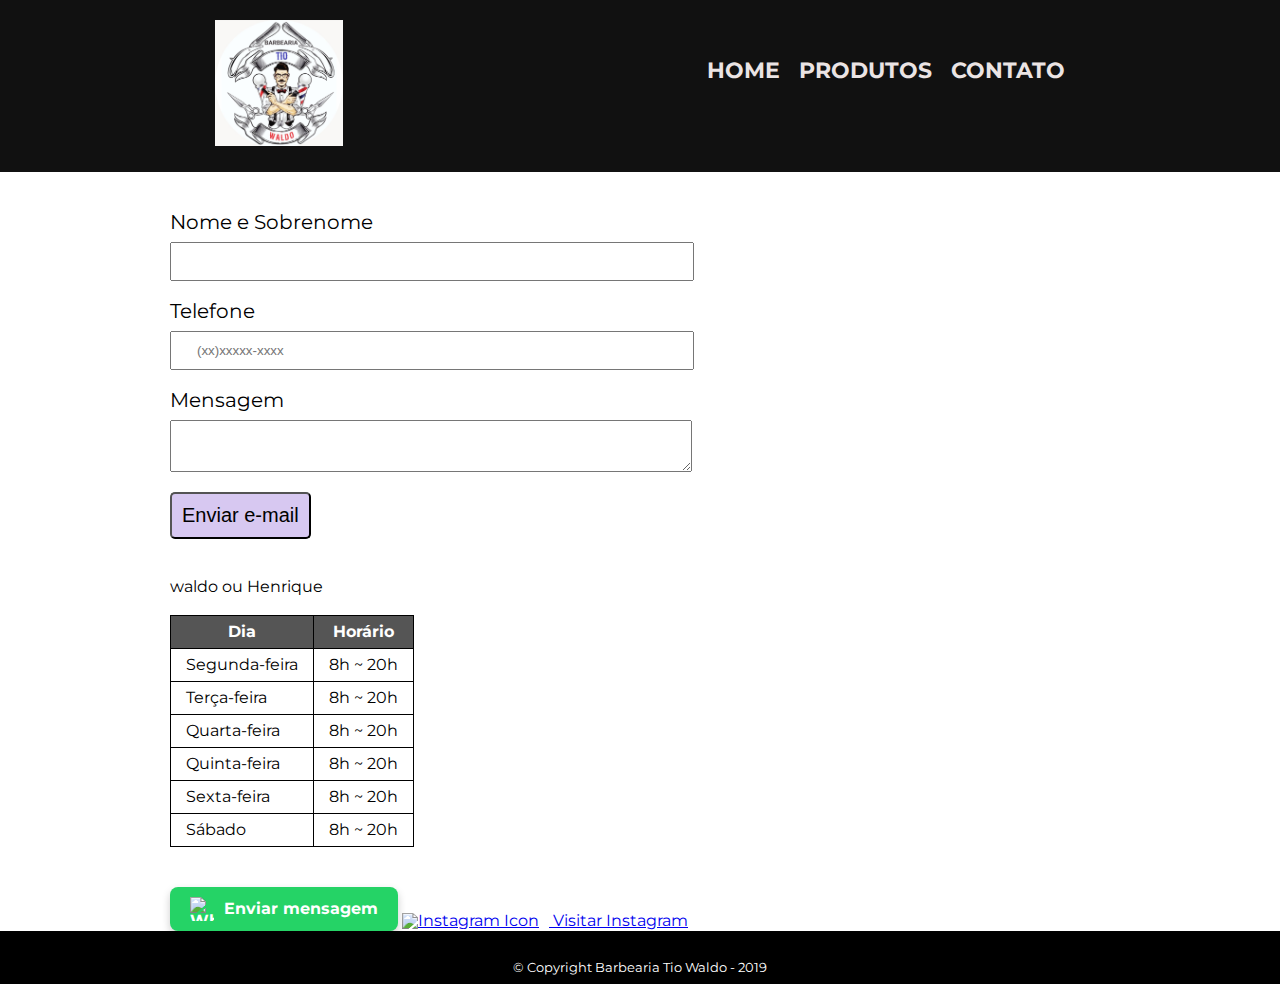
==== Barbearia-waldo/contato.html @ 5f3954f9 "first commit" ====
<!DOCTYPE html>
<html lang="pt-br">
  <head>
    <meta charset="UTF-8" />
    <meta name="viewport" content="width=device-width" />
    <title>Contato - tio waldo</title>
    <link rel="stylesheet" href="reset.css" />
    <link rel="stylesheet" href="style.css" />
    <link
      href="https://fonts.googleapis.com/css?family=Montserrat&display=swap"
      rel="stylesheet"
    />
  </head>

  <body>
    <header>
      <div class="caixa">
        <h1>
          <img
            src="./img/logo.img.jpg"
            alt="Logo Da Barbearia Alura"
            class="logo"
          />
        </h1>
        <nav>
          <ul>
            <li><a href="index.html">Home</a></li>
            <li><a href="produtos.html">Produtos</a></li>
            <li><a href="contato.html">Contato</a></li>
          </ul>
        </nav>
      </div>
    </header>
    <main class="main-contato">
      <form
        action="https://formsubmit.co/elisonschumacher30@gmail.com"
        method="POST"
      >
        <label for="nomesobrenome">Nome e Sobrenome</label>
        <input class="input-padrao" placeholder="" type="text" name="nome" />

        <label for="telefone">Telefone</label>
        <input
          class="input-padrao"
          placeholder="(xx)xxxxx-xxxx"
          type="tel"
          name="telefone"
        />

        <label for="">Mensagem</label>
        <textarea class="input-padrao" placeholder="" name="info"></textarea>

        <button class="button" onclick="sumirFormulario()">
          Enviar e-mail
        </button>
      </form>

      <div>
        <h1>waldo ou <strong>Henrique</strong></h1>
      </div>

      <table>
        <thead>
          <tr>
            <th>Dia</th>
            <th>Horário</th>
          </tr>
        </thead>
        <tbody>
          <tr>
            <td>Segunda-feira</td>
            <td>8h ~ 20h</td>
          </tr>
          <tr>
            <td>Terça-feira</td>
            <td>8h ~ 20h</td>
          </tr>
          <tr>
            <td>Quarta-feira</td>
            <td>8h ~ 20h</td>
          </tr>
          <tr>
            <td>Quinta-feira</td>
            <td>8h ~ 20h</td>
          </tr>
          <tr>
            <td>Sexta-feira</td>
            <td>8h ~ 20h</td>
          </tr>
          <tr>
            <td>Sábado</td>
            <td>8h ~ 20h</td>
          </tr>
        </tbody>
      </table>

      <a
        href="https://wa.me/5511999999999"
        class="whatsapp-button"
        target="_blank"
      >
        <img
          src="https://upload.wikimedia.org/wikipedia/commons/5/5e/WhatsApp_icon.png"
          alt="WhatsApp Icon"
          class="whatsapp-icon"
          width="24"
          height="24"
        />
        Enviar mensagem
      </a>

      <a
        href="https://www.instagram.com/tio_waldo_90/"
        class="instagram-button"
        target="_blank"
      >
        <img
          src="https://upload.wikimedia.org/wikipedia/commons/a/a5/Instagram_icon.png"
          alt="Instagram Icon"
          class="instagram-icon"
          width="24"
          height="24"
        />
        Visitar Instagram
      </a>
    </main>

    <footer>
      <p class="copyright">&copy; Copyright Barbearia Tio Waldo - 2019</p>
    </footer>
  </body>
</html>
---- Barbearia-waldo/style.css ----
body {
  font-family: "Montserrat", sans-serif;
}

header {
  background: #111111;
  padding: 20px 0;
}

.caixa {
  position: relative;
  width: 850px;
  margin:  0 auto;
}

.logo {
    top: 1%;
  width: 8rem;
  
}


.button {
  background-color: #d7c8f1;
  cursor: pointer;
  border-radius: 5px;
  padding: 10px;
}

nav {
  position: absolute;
  top: 40px;
  right: 0;
}

nav li {
  display: inline;
  margin: 0 0 0 15px;
}

nav a {
  text-transform: uppercase;
  color: #ebe4e4;
  font-weight: bold;
  font-size: 22px;
  text-decoration: none;
}

nav a:hover {
  color: #c78c19;
  text-decoration: underline;
}

/* css da página inicial */
.banner {
  width: 100%;
  height: 35vw;
}

.titulo-principal {
  text-align: center;
  font-size: 2em;
  /* 2x o tamanho base */
  margin: 0 0 1em;
  /* margem proporcional a fonte */
  clear: left;
}

.principal {
  padding: 3em 0;
  background: #ddd1d1;
  width: 940px;
  margin: 0 auto;
}

.principal p {
  margin: 0 0 1em;
  
}

.principal strong {
  font-weight: bold;
}

.principal em {
  font-style: italic;
}

.utensilios {
  width: 120px;
  float: left;
  margin: 0 20px 20px 0;
}

.mapa {
  padding: 3em 0;
  background: linear-gradient(#b1adad, #888888);
}

.mapa-conteudo {
  width: 940px;
  margin: 0 auto;
}

.mapa p {
  margin: 0 0 2em;
  text-align: center;
  color: #0c0c0c;
}

.beneficios {
  padding: 3em 0;
  background: #888888;
}

.conteudo-beneficios {
  width: 640px;
  margin: 0 auto;
}

.lista-beneficios {
  width: 40%;
  display: inline-block;
  vertical-align: top;
}

.itens {
  line-height: 1.5;
}

.itens:first-child {
  font-weight: bold;
}

.itens::before {
  content: "🟊";
}

.imagem-beneficios {
  width: 25%;
  opacity: 1;
  transition: 400ms;
  box-shadow: 10px 10px 10px #000000;
}
.imagem-carrossel{
  height: 200px;

}
.carousel-inner{
  text-align: center;
}

.imagem-beneficios:hover {
  opacity: 0.3;
}

.video {
  width: 560px;
  margin: 2em auto;
}

/* css da página produtos */
.produtos {
  width: 940px;
  margin: 0 auto;
  padding: 50px 0;
}

.produtos li {
  display: inline-block;
  text-align: center;
  width: 30%;
  vertical-align: top;
  margin: 0 1.5%;
  padding: 30px 15px;
  box-sizing: border-box;
  border: 3px solid #000000;
  border-radius: 10px;
}

.produtos li:hover {
  border-color: #c78c19;
}

.produtos li:active {
  border-color: #088c19;
}

.produtos li:hover h2 {
  font-size: 32px;
}

.produtos h2 {
  font-size: 30px;
  font-weight: bold;
}

.produto-descricao {
  font-size: 18px;
}

.produto-preco {
  font-size: 22px;
  font-weight: bold;
  margin-top: 10px;
}

/* css footer e copyright  */
footer {
  text-align: center;
  background-color: #000000;
  padding: 10px 0;
}

.copyright {
  color: #ffffff;
  font-size: 13px;
  margin-top: 20px;
}

/* css da página contato */
.main-contato {
  width: 940px;
  margin: 0 auto;
}

form {
  margin: 40px 0;
}

form label,
form legend {
  display: block;
  font-size: 20px;
  margin-bottom: 10px;
}

.input-padrao {
  display: block;
  margin-bottom: 20px;
  padding: 10px 25px;
  width: 50%;
}

.checkbox {
  margin: 20px 0;
}

.enviar {
  width: 40%;
  padding: 15px 0;
  background: orange;
  color: white;
  font-weight: bold;
  font-size: 18px;
  border: none;
  border-radius: 5px;
  transition: 1s all;
  cursor: pointer;
}

.enviar:hover {
  background: darkorange;
  transform: scale(1.2);
}

table {
  margin: 20px 0 40px;
}

thead {
  background: #555555;
  color: white;
  font-weight: bold;
}

td,
th {
  border: 1px solid #000000;
  padding: 8px 15px;
}

@media screen and (max-width: 480px) {
  .caixa,
  .principal,
  .conteudo-beneficios,
  .mapa-conteudo,
  .video,
  .produtos {
    width: auto;
  }

  h1 {
    text-align: center;
  }

  nav {
    position: static;
    text-align: center;
  }

  .lista-beneficios,
  .imagem-beneficios,
  .imagem-produtos,
  form {
    width: 100%;
  }

  .produtos li {
    display: block;
    width: auto;
    margin: 30px;
    
  }

  .main-contato {
    width: auto;
    margin-left: 3em;
  }

  .input-padrao {
    width: 70%;
  }

  .enviar {
    width: auto;
  }
}

/*estilizar o contato*/

.fale-conosco {
  width: 940px;
  margin: 0px;
  text-align: center;
  padding: 40px;
  font-weight: bold;
  cursor: pointer;
}

.whatsapp-button {
  display: inline-flex;
  align-items: center;
  background-color: #25d366;
  color: white;
  padding: 10px 20px;
  font-size: 16px;
  font-weight: bold;
  border-radius: 8px;
  text-decoration: none;
  transition: background-color 0.3s;
  box-shadow: 0 4px 8px rgba(0, 0, 0, 0.2);
}

.whatsapp-button:hover {
  background-color: #1ebe5b;
}

.whatsapp-icon {
  margin-right: 10px;
}

instagram-button {
  display: inline-flex;
  align-items: center;
  background-color: #e1306c;
  color: white;
  padding: 10px 20px;
  font-size: 16px;
  font-weight: bold;
  border-radius: 8px;
  text-decoration: none;
  transition: background-color 0.3s;
  box-shadow: 0 4px 8px rgba(0, 0, 0, 0.2);
}

.instagram-button:hover {
  background-color: #c13584;
}

.instagram-icon {
  margin-right: 10px;
}

.button {
  display: block;
  font-size: 20px;
  margin-bottom: 10px;
}

header h1 {
  font-size: 2.5rem;
}

header p {
  font-size: 1.2rem;
  margin-top: 10px;
}

.satisfacao {
  margin: 20px auto;
  max-width: 800px;
  text-align: center;
}

.satisfacao h2 {
  font-size: 2rem;
  margin-bottom: 20px;
  color: #2c3e50;
}

.avaliacao {
  background: #fff;
  margin: 10px 0;
  padding: 20px;
  border-radius: 8px;
  box-shadow: 0 2px 5px rgba(0, 0, 0, 0.1);
}

.avaliacao p {
  margin: 5px 0;
}

.avaliacao blockquote {
  font-style: italic;
  color: #555;
  margin-top: 10px;
}

.whatsapp-float {
  position: fixed;
  width: 60px;
  height: 60px;
  bottom: 20px;
  right: 20px;
  background-color: #25d366;
  border-radius: 50%;
  box-shadow: 0 4px 6px rgba(0, 0, 0, 0.2);
  display: flex;
  justify-content: center;
  align-items: center;
  z-index: 1000;
  transition: transform 0.3s ease, box-shadow 0.3s ease;
}

.whatsapp-float:hover {
  transform: scale(1.1);
  box-shadow: 0 6px 10px rgba(0, 0, 0, 0.3);
}

.whatsapp-float img {
  width: 40px;
  height: 40px;
}
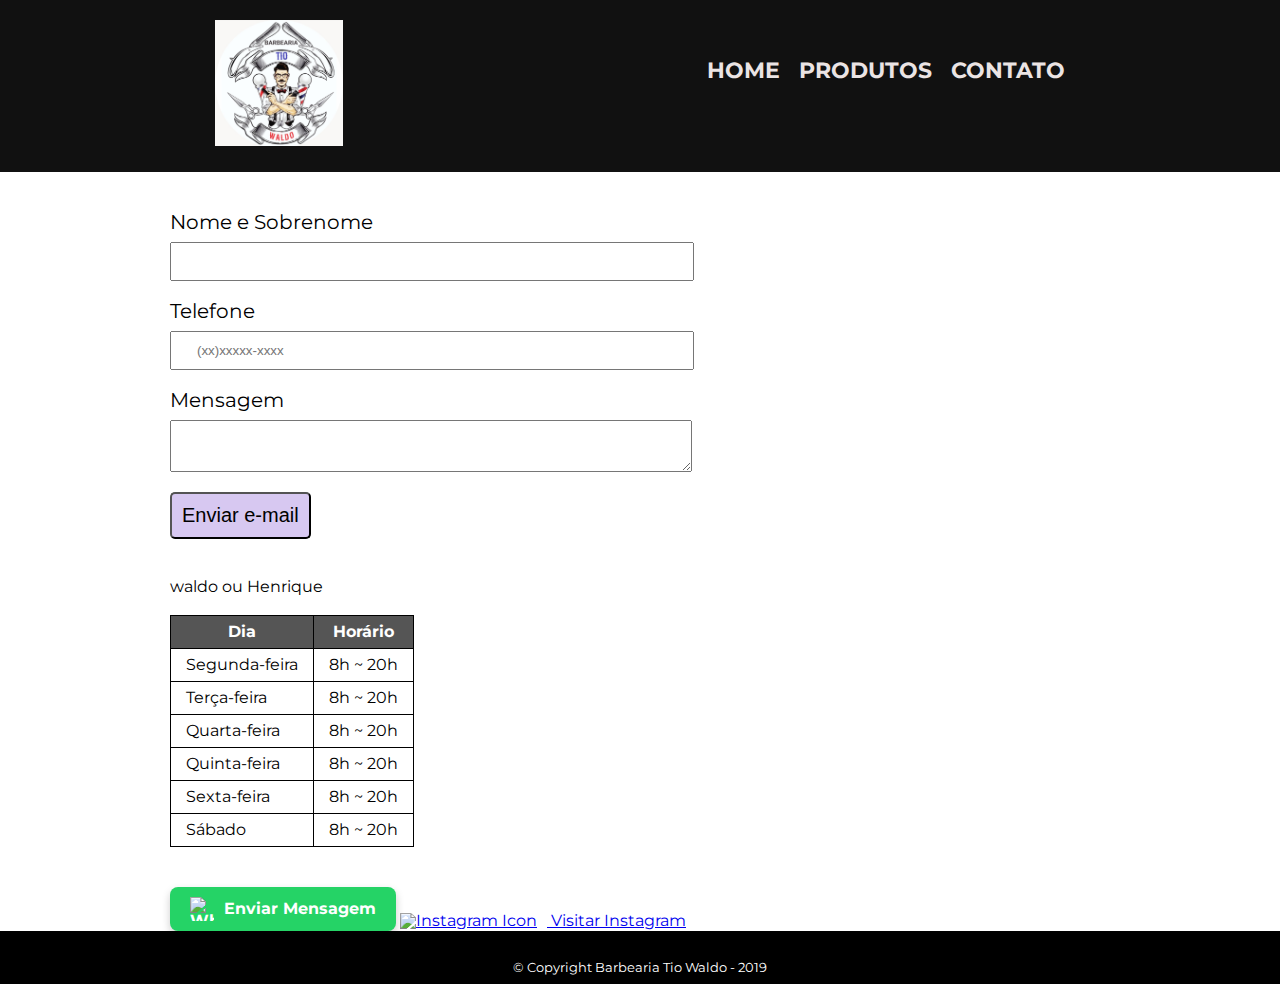
==== commit 8d7e5ab5: "alteração nomes" ====
--- a/Barbearia-waldo/contato.html
+++ b/Barbearia-waldo/contato.html
@@ -3,7 +3,7 @@
   <head>
     <meta charset="UTF-8" />
     <meta name="viewport" content="width=device-width" />
-    <title>Contato - tio waldo</title>
+    <title>Contato - Tio Waldo</title>
     <link rel="stylesheet" href="reset.css" />
     <link rel="stylesheet" href="style.css" />
     <link
@@ -106,7 +106,7 @@
           width="24"
           height="24"
         />
-        Enviar mensagem
+        Enviar Mensagem
       </a>
 
       <a
